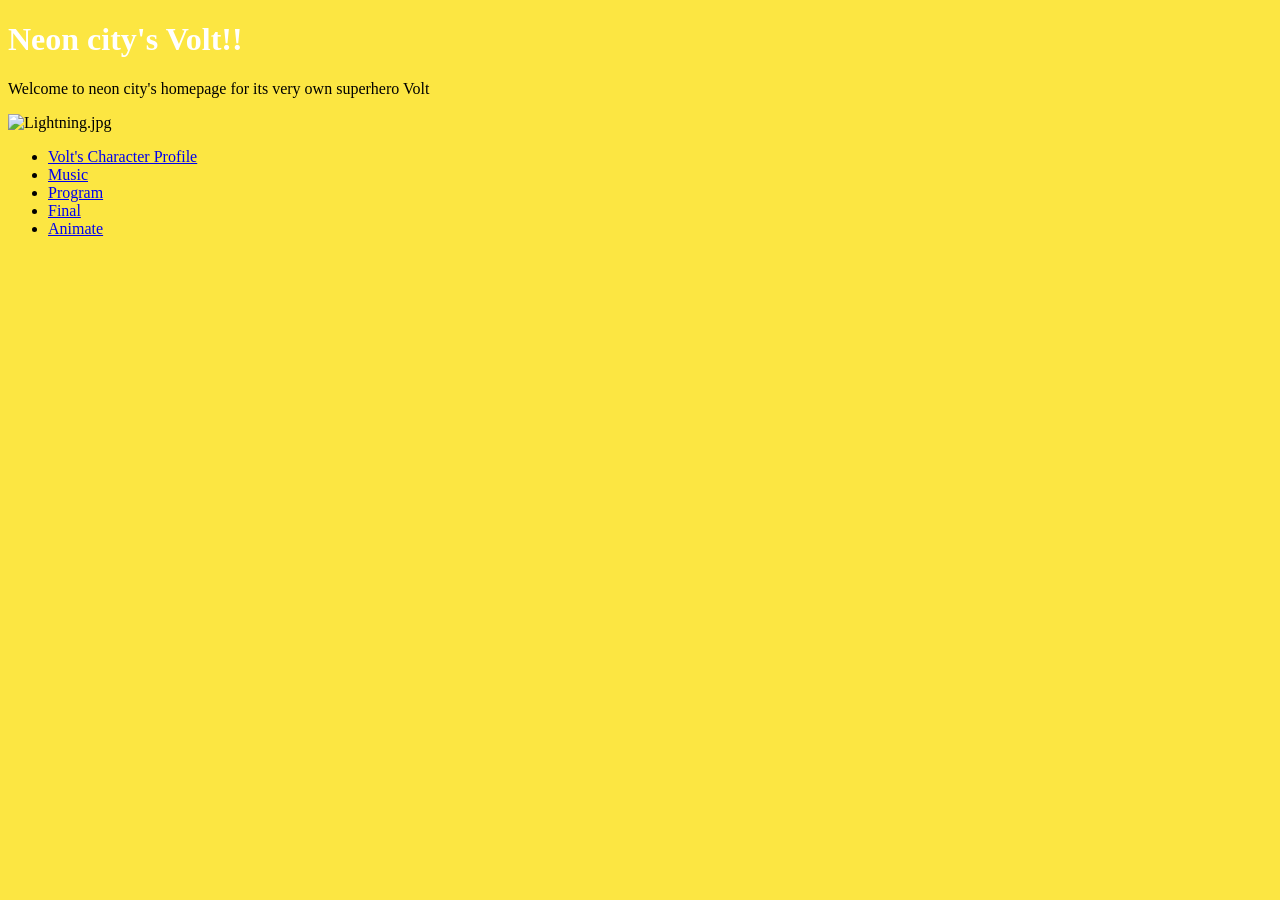
==== index.html @ 7e66770e "Add files via upload" ====
<!DOCTYPE html>
<html>
<head>
	<meta charset="utf-8">
	<meta name="viewport" content="width=device-width, initial-scale=1">
	<title>Volt</title>
<link rel="stylesheet" type="text/css" href="style.css">
</head>
<body>
	<h1>Neon city's Volt!!</h1>
	<p>Welcome to neon city's homepage for its very own superhero Volt</p>
	<img src="images/future city.jpg" width="400px" alt="Lightning.jpg">
</body>
	<ul>
		<li><a href="landscape.html">Volt's Character Profile</a></li>
		<li><a href="audio.html">Music</a></li>
		<li><a href="Programming.html">Program</a></li>
		<li><a href="final.html">Final</a></li>
		<li><a href="animation.html">Animate</a></li>
	<ul>

</body>
</html>
---- style.css ----
body{
	background-color:#fce642}

h1{color: #FFFFFF}
	font-family: papyrus;
	font-size: 40px;
	background-color: #C7C5C5;
	text-align: center;
	padding-top: 5px;
	margin-left: 100px;
	margin-right: 100px;
}

p{color: #FFFFFF}
	font-family: Helvetica;
	text-align: center;

}

img{display: block;
	margin: auto;
	border-style: dotted;
	background-color: #FFFCFC;
	border-width: 15px;
	padding: 5px;
	margin-top: 30px;
	width: 200px;
	}
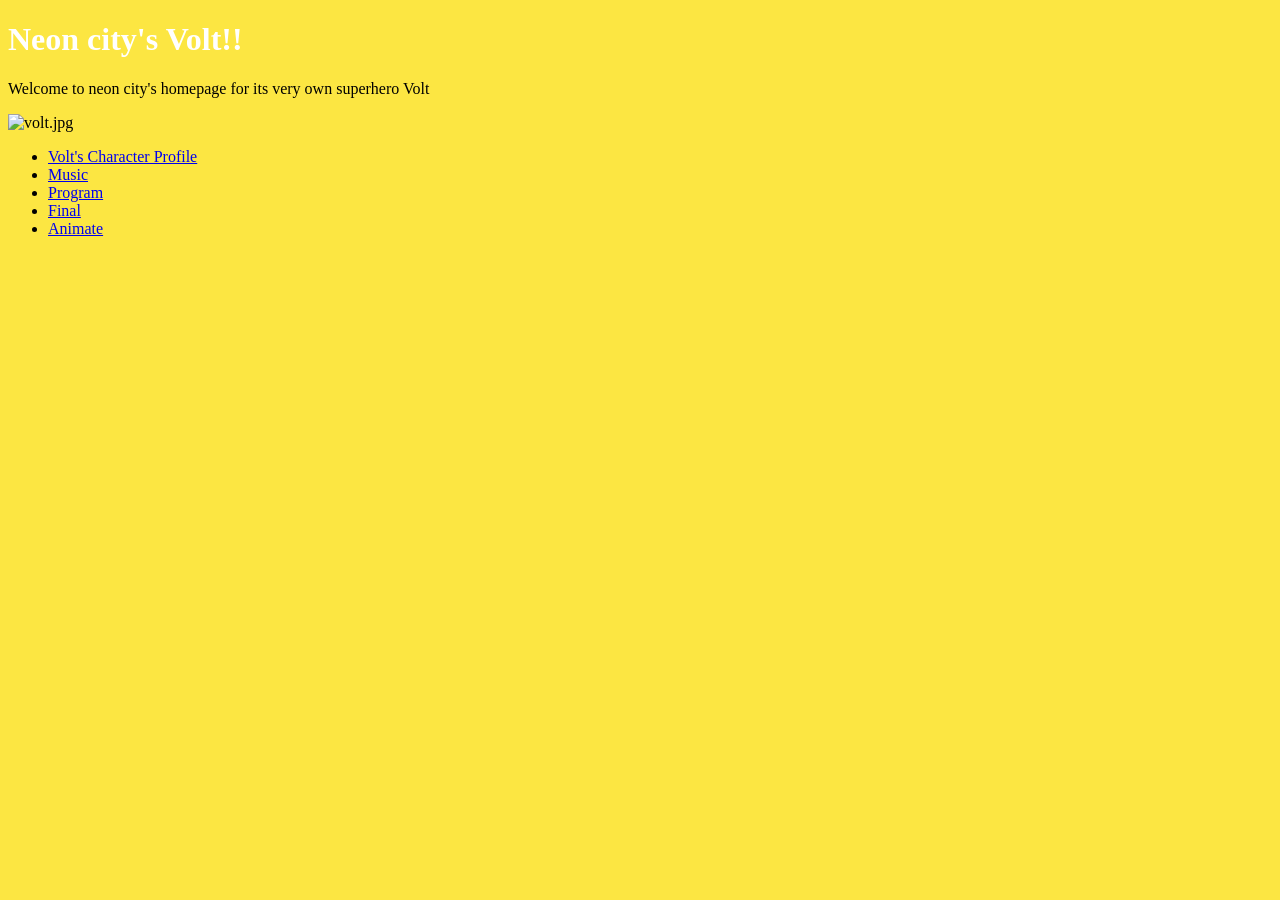
==== commit 884c2c37: "Update image source for superhero Volt" ====
--- a/index.html
+++ b/index.html
@@ -9,12 +9,12 @@
 <body>
 	<h1>Neon city's Volt!!</h1>
 	<p>Welcome to neon city's homepage for its very own superhero Volt</p>
-	<img src="images/future city.jpg" width="400px" alt="Lightning.jpg">
+	<img src="images/volt.jpg" width="400px" alt="volt.jpg">
 </body>
 	<ul>
 		<li><a href="landscape.html">Volt's Character Profile</a></li>
 		<li><a href="audio.html">Music</a></li>
-		<li><a href="Programming.html">Program</a></li>
+		<li><a href="programming.html">Program</a></li>
 		<li><a href="final.html">Final</a></li>
 		<li><a href="animation.html">Animate</a></li>
 	<ul>
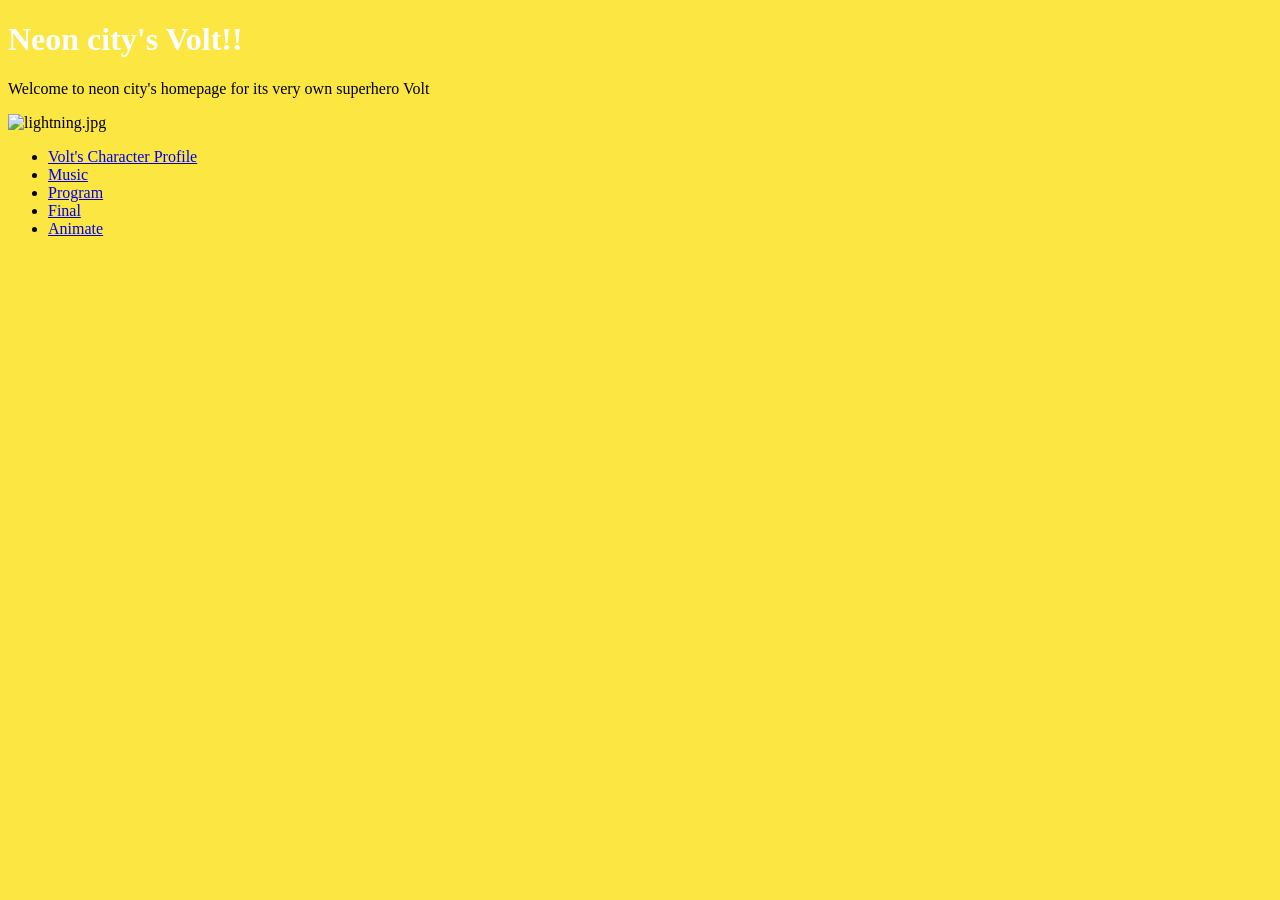
==== commit a160ae69: "Fix image alt text and restore list items" ====
--- a/index.html
+++ b/index.html
@@ -9,14 +9,14 @@
 <body>
 	<h1>Neon city's Volt!!</h1>
 	<p>Welcome to neon city's homepage for its very own superhero Volt</p>
-	<img src="images/volt.jpg" width="400px" alt="volt.jpg">
-</body>
+	<img src="images/lightning.jpg" width="400px" alt="lightning.jpg">
+
 	<ul>
-		<li><a href="landscape.html">Volt's Character Profile</a></li>
-		<li><a href="audio.html">Music</a></li>
-		<li><a href="programming.html">Program</a></li>
-		<li><a href="final.html">Final</a></li>
-		<li><a href="animation.html">Animate</a></li>
+	<li><a href="landscape.html">Volt's Character Profile</a></li>
+	<li><a href="audio.html">Music</a></li>
+	<li><a href="programming.html">Program</a></li>
+	<li><a href="final.html">Final</a></li>
+	<li><a href="animation.html">Animate</a></li>
 	<ul>
 
 </body>
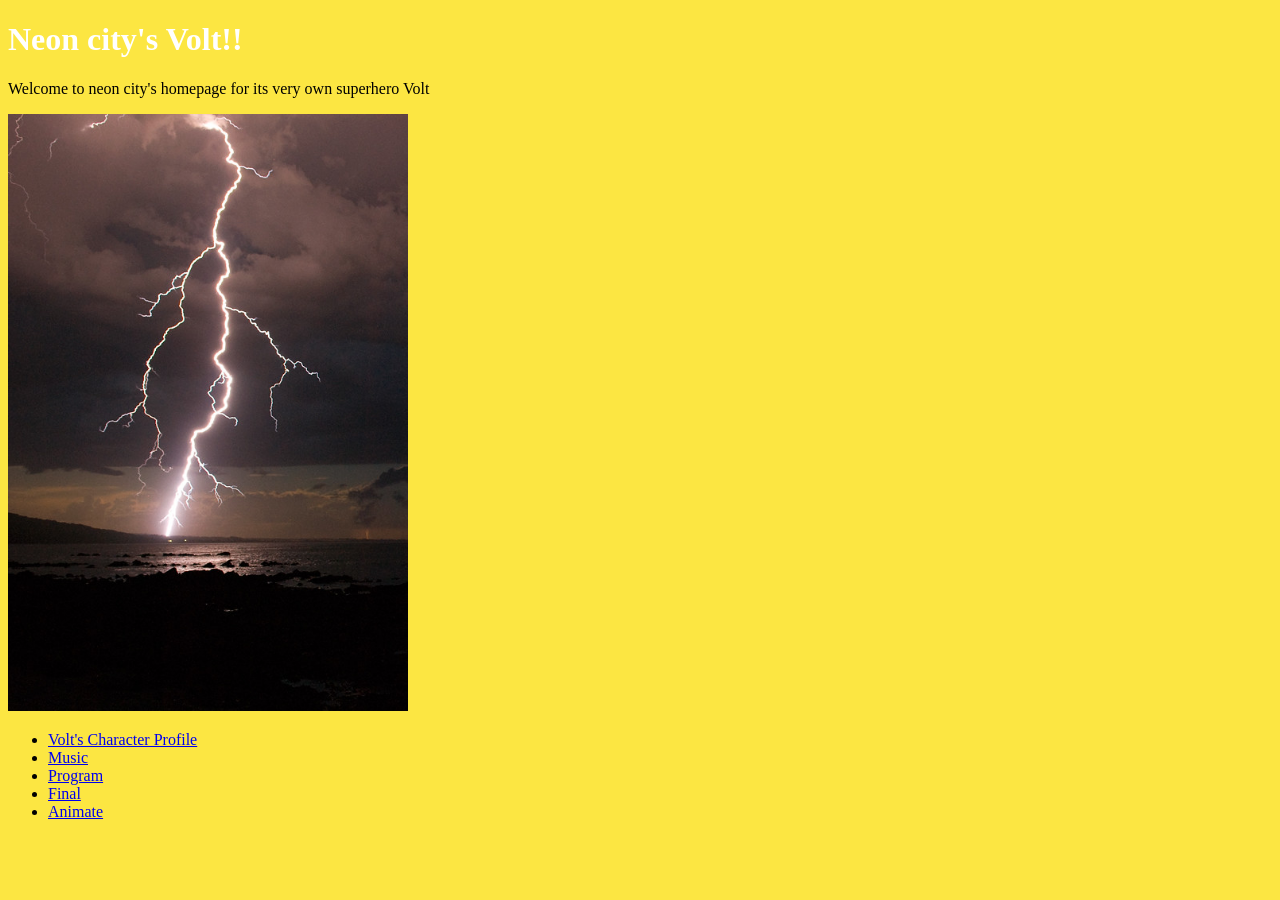
==== commit 69919adf: "Update image source path in index.html" ====
--- a/index.html
+++ b/index.html
@@ -9,7 +9,7 @@
 <body>
 	<h1>Neon city's Volt!!</h1>
 	<p>Welcome to neon city's homepage for its very own superhero Volt</p>
-	<img src="images/lightning.jpg" width="400px" alt="lightning.jpg">
+	<img src="lightning.jpg" width="400px" alt="lightning.jpg">
 
 	<ul>
 	<li><a href="landscape.html">Volt's Character Profile</a></li>
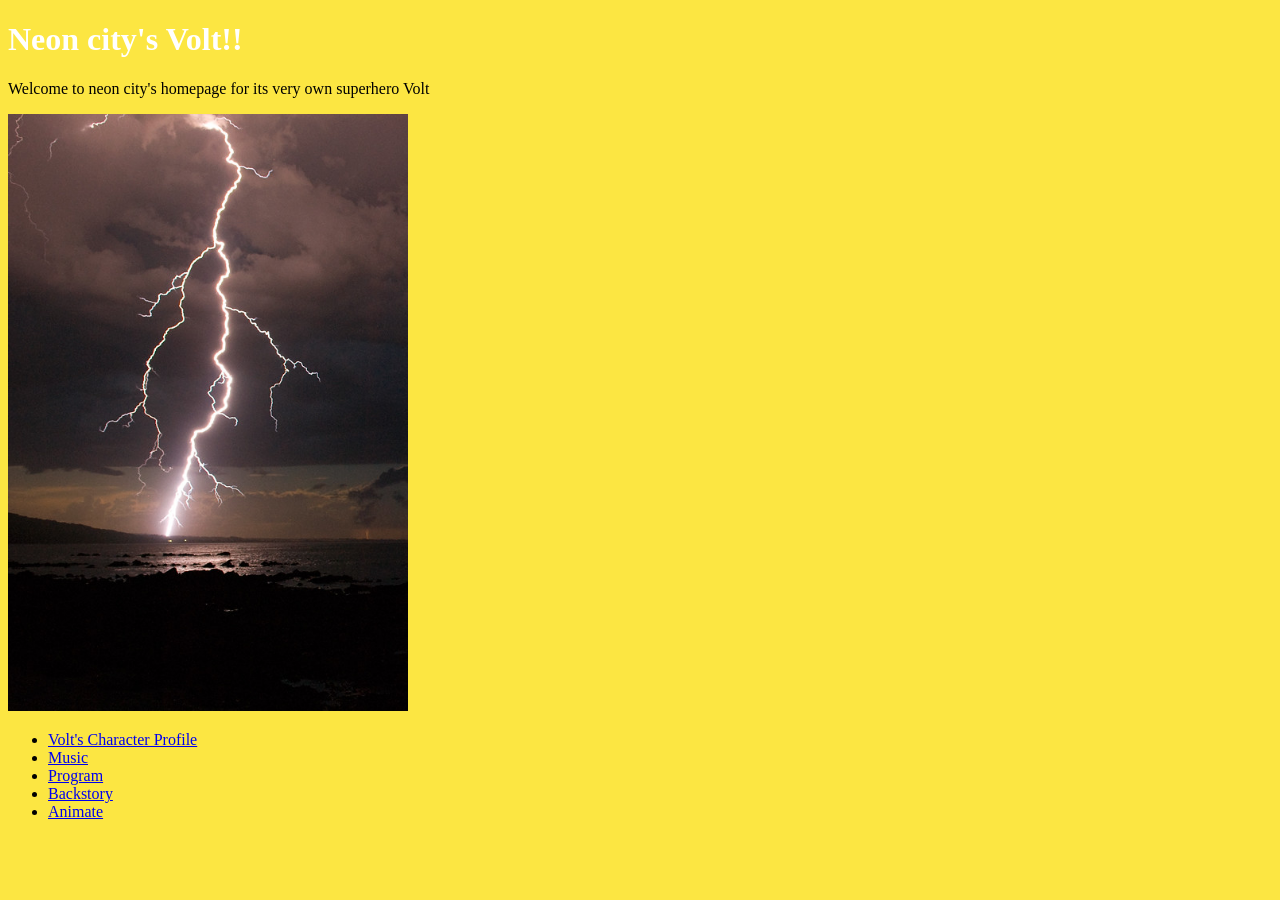
==== commit af39bd2b: "Rename 'Final' link to 'Backstory'" ====
--- a/index.html
+++ b/index.html
@@ -15,7 +15,7 @@
 	<li><a href="landscape.html">Volt's Character Profile</a></li>
 	<li><a href="audio.html">Music</a></li>
 	<li><a href="programming.html">Program</a></li>
-	<li><a href="final.html">Final</a></li>
+	<li><a href="final.html">Backstory</a></li>
 	<li><a href="animation.html">Animate</a></li>
 	<ul>
 
